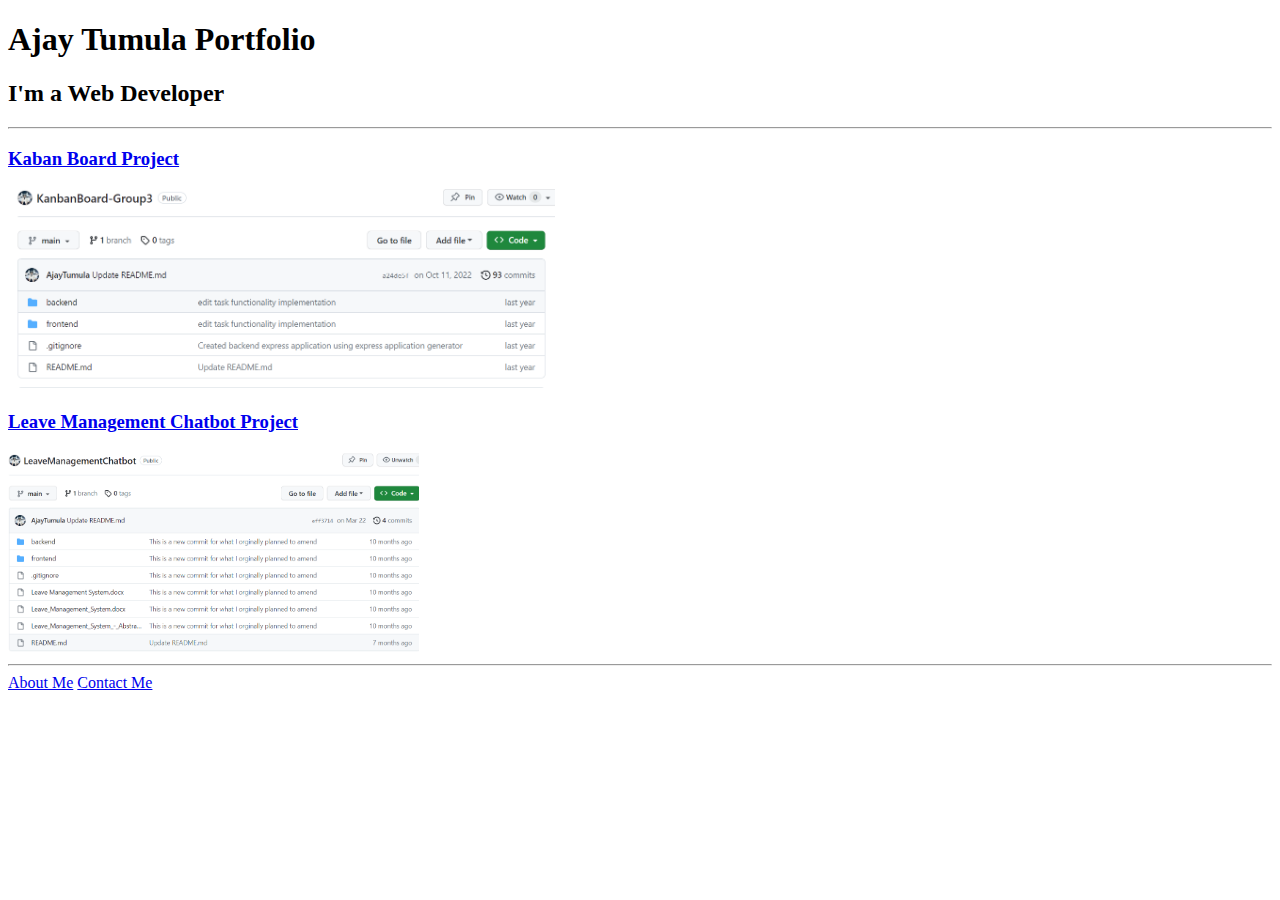
==== index.html @ edb6cb71 "Add files via upload" ====
<!-- TODO 1: Create the HTML Boilerplate -->
<!DOCTYPE html>
<html lang="en">
    <head>
        <meta charset="UTF-8">
        <title>My Portfolio</title>
    </head>
    <body>
        <h1>Ajay Tumula Portfolio</h1>
        <h2>I'm a Web Developer</h2>
        <hr >
        <h3><a href="./public/kanban-board.html">Kaban Board Project</a></h3>
        <img src="./assets/images/kanban-board.png" alt="kanban board project" height="200"/>
        <h3><a href="./public/leave-chatbot.html">Leave Management Chatbot Project</a></h3>
        <img src="./assets/images/Leave-Management-Chatbot.png" alt="leave management chatbot" height="200"/>
        <hr >
        <a href="./public/about.html">About Me</a>
        <a href="./public/contact.html">Contact Me</a>
    </body>

</html>

<!-- TODO 2: Add Your previous projects' HTML into the public folder -->

<!-- TODO 3: Take screenshots of your project previews and add the images to the images folder -->

<!-- TODO 4: Add titles/subtitles etc. -->

<!-- TODO 5: Add a link to the project pages -->

<!-- TODO 6: Add images to show the project previews
HINT for TODO 6: You can use the height attribute set to 200 to make the image smaller:
https://developer.mozilla.org/en-US/docs/Web/HTML/Element/img#attr-height -->

<!-- TODO 7: Add the Contact Me and About Me page links -->
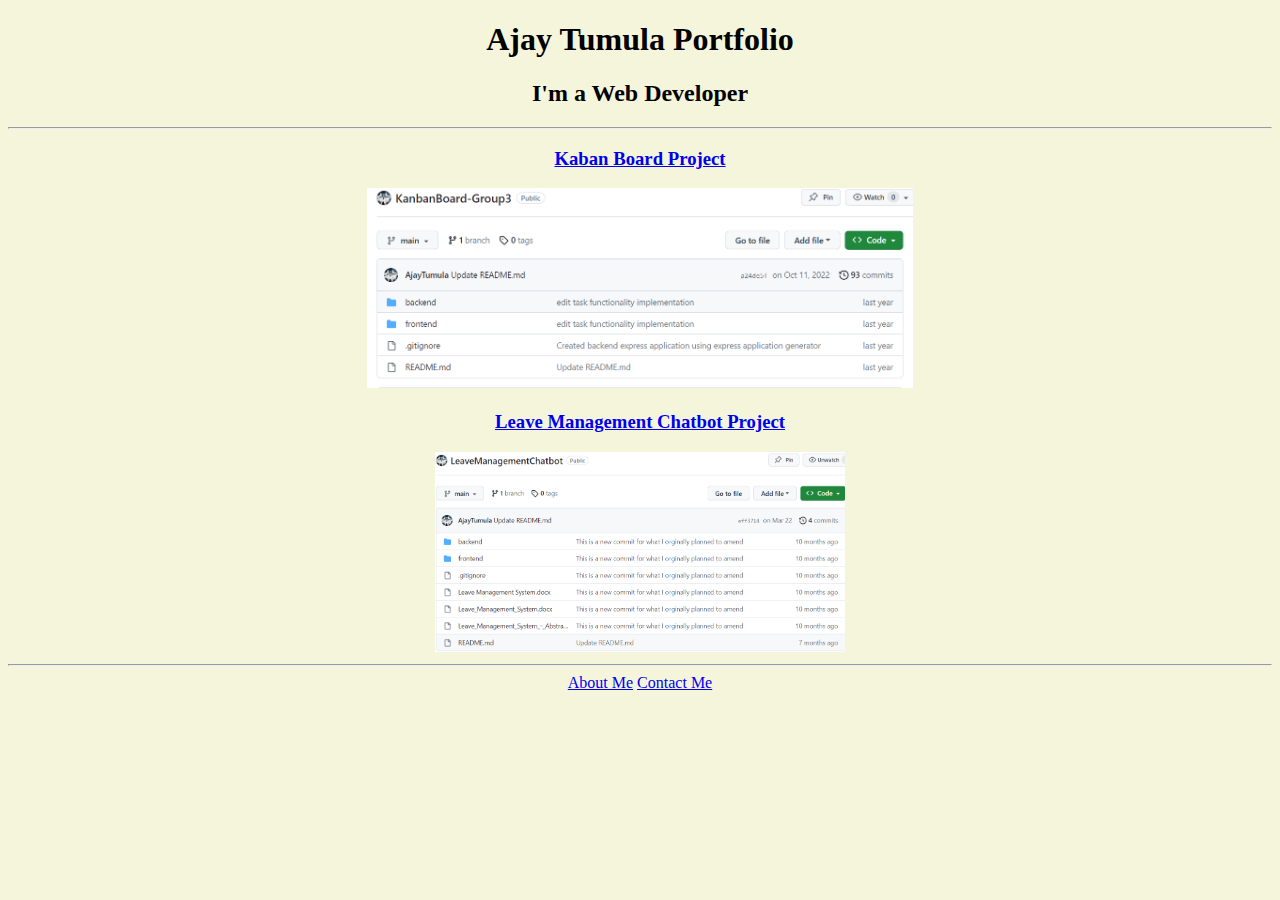
==== commit 6e54878a: "made changes to the file" ====
--- a/index.html
+++ b/index.html
@@ -4,32 +4,46 @@
     <head>
         <meta charset="UTF-8">
         <title>My Portfolio</title>
+        <!-- <link 
+        rel="styling"
+        href="./style.css"> -->
+
+        <style>
+            body {
+                background-color:beige;
+                text-align: center;
+            }
+
+            h1, h2 {
+             
+            }
+
+            .container {
+                margin:auto;
+            }
+
+            .projects  {
+                display: inline;    
+            }
+        </style>
     </head>
     <body>
         <h1>Ajay Tumula Portfolio</h1>
         <h2>I'm a Web Developer</h2>
         <hr >
+        <div class="container"> 
+        <div class="projects">
         <h3><a href="./public/kanban-board.html">Kaban Board Project</a></h3>
         <img src="./assets/images/kanban-board.png" alt="kanban board project" height="200"/>
         <h3><a href="./public/leave-chatbot.html">Leave Management Chatbot Project</a></h3>
         <img src="./assets/images/Leave-Management-Chatbot.png" alt="leave management chatbot" height="200"/>
+        </div>
+        
         <hr >
         <a href="./public/about.html">About Me</a>
         <a href="./public/contact.html">Contact Me</a>
+    </div>
     </body>
 
 </html>
 
-<!-- TODO 2: Add Your previous projects' HTML into the public folder -->
-
-<!-- TODO 3: Take screenshots of your project previews and add the images to the images folder -->
-
-<!-- TODO 4: Add titles/subtitles etc. -->
-
-<!-- TODO 5: Add a link to the project pages -->
-
-<!-- TODO 6: Add images to show the project previews
-HINT for TODO 6: You can use the height attribute set to 200 to make the image smaller:
-https://developer.mozilla.org/en-US/docs/Web/HTML/Element/img#attr-height -->
-
-<!-- TODO 7: Add the Contact Me and About Me page links -->--- a/style.css
+++ b/style.css
@@ -0,0 +1,7 @@
+body {
+    background-color: rgb(201, 118, 16);
+}
+
+ h1{
+    color:aqua;
+ }